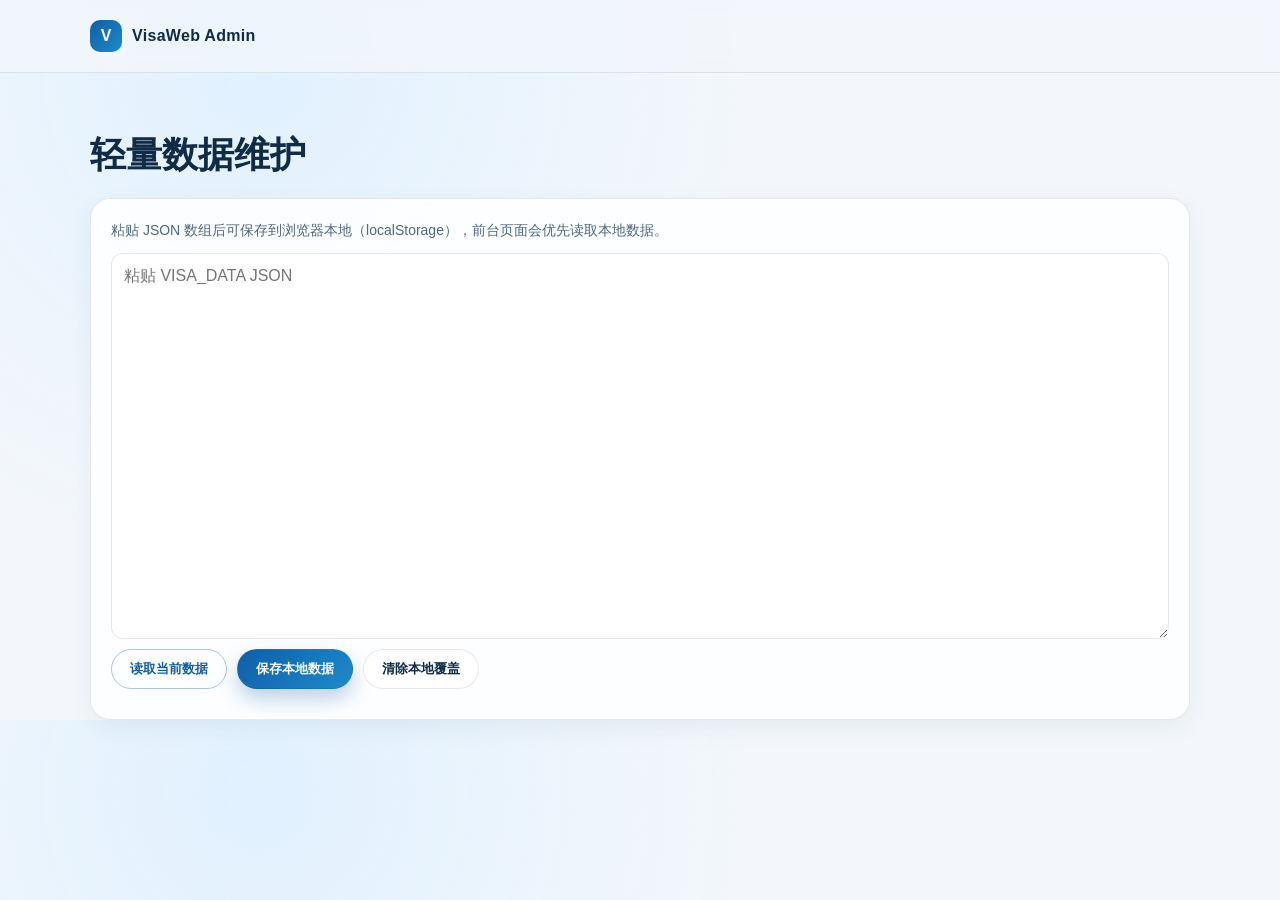
==== admin/index.html @ edb18864 "Refine CN passport visa site: policy detail pages, FAQ update, UX and animation tuning" ====
﻿<!doctype html>
<html lang="zh-CN">
<head>
  <meta charset="UTF-8" />
  <meta name="viewport" content="width=device-width, initial-scale=1.0" />
  <title>数据维护 - VisaWeb</title>
  <link rel="stylesheet" href="../styles.css" />
</head>
<body>
  <header class="topbar"><div class="container topbar-inner"><a class="brand" href="../index.html"><span class="brand-mark">V</span><span class="brand-name">VisaWeb Admin</span></a></div></header>
  <main class="container block reveal show">
    <div class="block-head"><h2>轻量数据维护</h2></div>
    <section class="card form-card">
      <p class="tip-muted">粘贴 JSON 数组后可保存到浏览器本地（localStorage），前台页面会优先读取本地数据。</p>
      <textarea id="adminJson" rows="20" placeholder="粘贴 VISA_DATA JSON"></textarea>
      <div class="compare-actions">
        <button id="adminLoad" class="btn btn-ghost" type="button">读取当前数据</button>
        <button id="adminSave" class="btn btn-solid" type="button">保存本地数据</button>
        <button id="adminClear" class="btn btn-line" type="button">清除本地覆盖</button>
      </div>
      <p id="adminMsg" class="tip-muted"></p>
    </section>
  </main>
  <script>
    const key = 'visa_data_override_v1';
    const text = document.getElementById('adminJson');
    const msg = document.getElementById('adminMsg');
    document.getElementById('adminLoad').onclick = () => {
      const local = localStorage.getItem(key);
      text.value = local || JSON.stringify(window.VISA_DATA || [], null, 2);
      msg.textContent = '已加载当前数据。';
    };
    document.getElementById('adminSave').onclick = () => {
      try {
        const parsed = JSON.parse(text.value);
        if (!Array.isArray(parsed)) throw new Error('必须是数组');
        localStorage.setItem(key, JSON.stringify(parsed));
        msg.textContent = '保存成功，刷新前台页面即可生效。';
      } catch (e) {
        msg.textContent = '保存失败：' + e.message;
      }
    };
    document.getElementById('adminClear').onclick = () => {
      localStorage.removeItem(key);
      msg.textContent = '已清除本地覆盖数据。';
    };
  </script>
  <script src="../data/visa-data.js"></script>
</body>
</html>
---- styles.css ----
﻿:root {
  --bg: #f3f7fb;
  --text: #0f2b46;
  --subtext: #4f6780;
  --card: rgba(255, 255, 255, 0.84);
  --line: rgba(15, 43, 70, 0.1);
  --primary: #0f5ea8;
  --primary-2: #1e8bc9;
  --shadow: 0 18px 38px rgba(15, 43, 70, 0.12);
}

* { box-sizing: border-box; }
html, body { margin: 0; padding: 0; }
body {
  font-family: "Avenir Next", "Segoe UI", "PingFang SC", "Microsoft YaHei", sans-serif;
  background: radial-gradient(circle at 20% 10%, #e1f1ff 0%, transparent 40%), var(--bg);
  color: var(--text);
  overflow-x: hidden;
}
*:not(.btn):not(button):not(.quick-links a) {
  animation: none !important;
  transition: none !important;
}

.container {
  width: min(1100px, calc(100% - 40px));
  margin: 0 auto;
}

.bg-orb {
  position: fixed;
  z-index: -1;
  border-radius: 50%;
  filter: blur(50px);
  opacity: 0.35;
  pointer-events: none;
  will-change: transform;
}
.orb-a {
  width: 360px; height: 360px;
  background: #58a9df;
  top: -120px; left: -100px;
  animation: none;
}
.orb-b {
  width: 300px; height: 300px;
  background: #81d7be;
  right: -100px; bottom: -120px;
  animation: none;
}

.topbar {
  position: sticky;
  top: 0;
  backdrop-filter: blur(10px);
  background: rgba(243, 247, 251, 0.78);
  border-bottom: 1px solid var(--line);
  z-index: 20;
}
.topbar-inner {
  height: 72px;
  display: flex;
  align-items: center;
  justify-content: space-between;
  gap: 14px;
}
.brand {
  display: inline-flex;
  align-items: center;
  gap: 10px;
  text-decoration: none;
  color: var(--text);
  font-weight: 700;
}
.brand-mark {
  width: 32px; height: 32px;
  border-radius: 10px;
  display: grid;
  place-items: center;
  color: #fff;
  background: linear-gradient(135deg, var(--primary), var(--primary-2));
}
.brand-name { letter-spacing: 0.3px; }

.nav {
  display: flex;
  gap: 24px;
}
.nav a {
  text-decoration: none;
  color: var(--subtext);
  font-weight: 600;
  transition: none;
}
.nav a:hover { color: var(--primary); }

.btn {
  border-radius: 999px;
  border: 1px solid transparent;
  padding: 10px 18px;
  font-weight: 650;
  text-decoration: none;
  display: inline-flex;
  align-items: center;
  justify-content: center;
  transition: transform .28s cubic-bezier(.22,.8,.24,1), box-shadow .28s cubic-bezier(.22,.8,.24,1), background .28s cubic-bezier(.22,.8,.24,1);
}
.btn:hover { transform: translateY(-1px) scale(1.01); }
.btn-solid {
  background: linear-gradient(135deg, var(--primary), var(--primary-2));
  color: #fff;
  box-shadow: 0 10px 20px rgba(15, 94, 168, .28);
}
.btn-ghost {
  background: transparent;
  color: var(--primary);
  border-color: rgba(15, 94, 168, 0.35);
}
.btn-line {
  background: rgba(255, 255, 255, 0.9);
  border-color: var(--line);
  color: var(--text);
}

.hero {
  margin-top: 36px;
  background: linear-gradient(145deg, #ffffff, #eaf4fe 48%, #e7f8f1);
  border: 1px solid var(--line);
  border-radius: 30px;
  padding: clamp(28px, 4vw, 54px);
  box-shadow: var(--shadow);
}
.tag {
  margin: 0 0 12px;
  color: var(--primary);
  font-weight: 700;
}
.hero h1 {
  margin: 0;
  font-size: clamp(30px, 5vw, 54px);
  line-height: 1.1;
  letter-spacing: -0.5px;
}
.hero-sub {
  max-width: 660px;
  margin: 16px 0 0;
  color: var(--subtext);
  line-height: 1.75;
}
.hero-actions {
  margin-top: 22px;
  display: flex;
  gap: 12px;
  flex-wrap: wrap;
}
.hero-metrics {
  margin-top: 26px;
  display: grid;
  grid-template-columns: minmax(0, 260px);
  gap: 12px;
}
.hero-metrics article {
  background: var(--card);
  border: 1px solid var(--line);
  border-radius: 18px;
  padding: 16px;
}
.hero-metrics strong {
  font-size: 28px;
  display: block;
}
.hero-metrics span { color: var(--subtext); }

.block { margin-top: 58px; }
.block-head {
  display: flex;
  justify-content: space-between;
  align-items: baseline;
  margin-bottom: 18px;
}
.block h2 {
  font-size: clamp(24px, 3vw, 36px);
  margin: 0;
}
.block-head a {
  color: var(--primary);
  text-decoration: none;
  font-weight: 600;
}

.card-grid {
  display: grid;
  grid-template-columns: repeat(3, minmax(0, 1fr));
  gap: 14px;
}
.card {
  border: 1px solid var(--line);
  border-radius: 20px;
  padding: 20px;
  background: var(--card);
  backdrop-filter: blur(8px);
  box-shadow: 0 8px 24px rgba(15, 43, 70, 0.06);
  transition: none;
  will-change: transform;
}
.card:hover {
  transform: none;
  box-shadow: 0 8px 24px rgba(15, 43, 70, 0.06);
  border-color: var(--line);
}
.card-link {
  display: block;
  text-decoration: none;
  color: inherit;
  position: relative;
  transition: transform .34s cubic-bezier(.22,.8,.24,1), box-shadow .34s cubic-bezier(.22,.8,.24,1) !important;
}
.card-link::after {
  content: "查看详情";
  position: absolute;
  right: 16px;
  bottom: 12px;
  color: var(--primary);
  font-size: 12px;
  font-weight: 700;
}
.card-grid .card-link:hover {
  transform: translateY(-3px) scale(1.008);
  box-shadow: 0 12px 24px rgba(15, 43, 70, 0.12);
}
.card h3 { margin: 0 0 10px; }
.card p {
  margin: 0;
  color: var(--subtext);
  line-height: 1.68;
}
.card span {
  margin-top: 14px;
  color: var(--primary);
  font-weight: 700;
  display: inline-block;
}

.steps {
  margin: 0;
  padding: 0;
  list-style: none;
  display: grid;
  grid-template-columns: repeat(2, minmax(0, 1fr));
  gap: 14px;
}
.steps li {
  border: 1px solid var(--line);
  border-radius: 18px;
  padding: 18px;
  background: var(--card);
}
.steps strong { font-size: 17px; }
.steps p {
  margin: 8px 0 0;
  color: var(--subtext);
  line-height: 1.66;
}

.faq {
  display: grid;
  gap: 10px;
}
.faq details {
  border: 1px solid var(--line);
  border-radius: 14px;
  background: var(--card);
  padding: 14px 16px;
}
.faq summary {
  cursor: pointer;
  font-weight: 700;
}
.faq p {
  margin: 10px 0 0;
  color: var(--subtext);
  line-height: 1.65;
}

.footer {
  margin-top: 56px;
  margin-bottom: 26px;
  color: var(--subtext);
}

.reveal { opacity: 1; transform: none; }
.reveal.show { opacity: 1; transform: none; }

@keyframes driftA {
  from { transform: translate3d(0, 0, 0) scale(1); }
  to { transform: translate3d(20px, 30px, 0) scale(1.08); }
}
@keyframes driftB {
  from { transform: translate3d(0, 0, 0) scale(1); }
  to { transform: translate3d(-20px, -25px, 0) scale(1.12); }
}

@media (max-width: 900px) {
  .nav { display: none; }
  .card-grid { grid-template-columns: 1fr; }
  .steps { grid-template-columns: 1fr; }
  .hero-metrics { grid-template-columns: 1fr; }
}

@media (max-width: 620px) {
  .container { width: min(1100px, calc(100% - 24px)); }
  .topbar-inner { height: 64px; }
  .btn-line { display: none; }
  .hero { border-radius: 22px; }
}

@media (prefers-reduced-motion: reduce) {
  *, *::before, *::after {
    animation: none !important;
    transition: none !important;
    scroll-behavior: auto !important;
  }
  .reveal { opacity: 1; transform: none; }
}

.region-tabs {
  display: flex;
  gap: 10px;
  flex-wrap: wrap;
  margin-bottom: 18px;
}
.region-tabs .btn.active {
  color: #fff;
  background: linear-gradient(135deg, var(--primary), var(--primary-2));
  border-color: transparent;
}
.policy-list {
  grid-template-columns: repeat(2, minmax(0, 1fr));
}
.policy-card p {
  margin: 8px 0 0;
  color: var(--subtext);
}

.apply-grid {
  display: grid;
  grid-template-columns: 1.25fr .75fr;
  gap: 14px;
}
.form-card {
  display: grid;
  gap: 10px;
}
.form-card label {
  display: grid;
  gap: 6px;
  font-weight: 600;
  color: var(--text);
}
.form-card input,
.form-card select,
.form-card textarea {
  border: 1px solid var(--line);
  border-radius: 12px;
  padding: 12px;
  background: #fff;
  color: var(--text);
  font: inherit;
}
.form-card textarea { resize: vertical; }
.tip-card h3 { margin-top: 0; }
.tip-muted { color: var(--subtext); font-size: 14px; }
.tip-card #evalRate,
.tip-card #evalLevel {
  color: var(--text);
  font-weight: 700;
}
.quick-links {
  display: grid;
  grid-template-columns: repeat(6, minmax(0, 1fr));
  gap: 10px;
  background: linear-gradient(135deg, #ffffff, #f3faff);
}
.quick-links a {
  text-decoration: none;
  border: 1px solid var(--line);
  border-radius: 12px;
  padding: 12px 10px;
  text-align: center;
  font-weight: 700;
  color: var(--primary);
  background: #fff;
  transition: transform .28s cubic-bezier(.22,.8,.24,1), box-shadow .28s cubic-bezier(.22,.8,.24,1);
}
.quick-links a:hover {
  transform: translateY(-1px) scale(1.01);
  box-shadow: 0 8px 16px rgba(15, 94, 168, .1);
}

input[type="range"] {
  width: 100%;
  accent-color: var(--primary);
}

.profile-grid {
  display: grid;
  grid-template-columns: repeat(3, minmax(0, 1fr));
  gap: 14px;
}

@media (max-width: 900px) {
  .policy-list,
  .profile-grid,
  .apply-grid {
    grid-template-columns: 1fr;
  }
  .quick-links {
    grid-template-columns: repeat(3, minmax(0, 1fr));
  }
}
.top-actions{display:flex;gap:8px;align-items:center}
.policy-tools{display:grid;grid-template-columns:2fr 1fr auto;gap:10px;align-items:center;margin-bottom:14px}
.policy-tools input,.policy-tools select{border:1px solid var(--line);border-radius:12px;padding:11px;background:#fff;color:var(--text);font:inherit}
.compare-wrap,.download-box,.countdown-box{padding:16px}
.compare-actions{display:flex;flex-wrap:wrap;gap:10px;align-items:center}
.compare-actions select,.compare-actions input{border:1px solid var(--line);border-radius:12px;padding:11px;background:#fff;color:var(--text);font:inherit;min-width:180px}
.compare-table{margin-top:14px;overflow:auto}
.compare-table table{width:100%;border-collapse:collapse;font-size:14px}
.compare-table th,.compare-table td{border-bottom:1px solid var(--line);padding:10px;text-align:left}
.risk-list{margin:12px 0 0;padding-left:18px;color:var(--subtext);line-height:1.7}
#home .block,.card{content-visibility:auto;contain-intrinsic-size:320px}
.reveal.show { animation: none; }
.country-item{transition:none}
.country-item.active{box-shadow:none}
@media (max-width:620px){.quick-links{grid-template-columns:repeat(2,minmax(0,1fr))}}
.policy-detail-layout{
  display:grid;
  grid-template-columns:300px 1fr;
  gap:14px;
  align-items:start;
}
.policy-country-list{
  display:grid;
  gap:8px;
  position:sticky;
  top:88px;
}
.country-item{
  border:1px solid var(--line);
  background:#fff;
  border-radius:12px;
  padding:10px 12px;
  text-align:left;
  cursor:pointer;
}
.country-item strong{display:block}
.country-item span{font-size:12px;color:var(--subtext)}
.country-item.active{
  border-color:rgba(15,94,168,.45);
  box-shadow:0 8px 18px rgba(15,94,168,.12);
}
.policy-detail-pane h3{margin-top:0}
.policy-detail-pane h4{margin:16px 0 8px}
.policy-detail-pane p{margin:8px 0}
@media (max-width:980px){
  .policy-detail-layout{grid-template-columns:1fr}
  .policy-country-list{position:static}
  .policy-tools{grid-template-columns:1fr 1fr auto}
}
@media (max-width:900px){.policy-tools{grid-template-columns:1fr}}
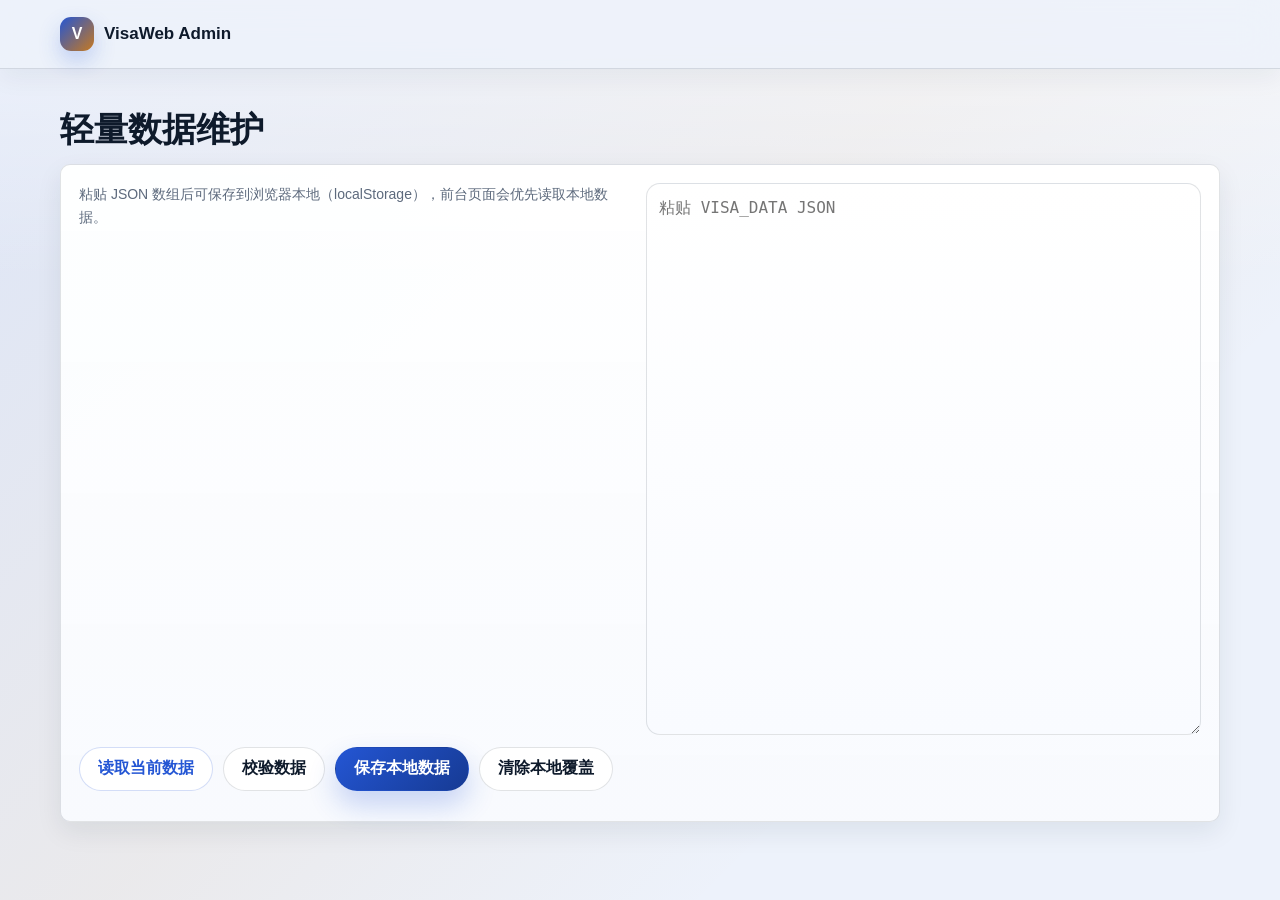
==== commit 6f9b0941: "Deepen visa policy UX and data validation" ====
--- a/admin/index.html
+++ b/admin/index.html
@@ -4,6 +4,7 @@
   <meta charset="UTF-8" />
   <meta name="viewport" content="width=device-width, initial-scale=1.0" />
   <title>数据维护 - VisaWeb</title>
+  <meta name="theme-color" content="#edf2fb" />
   <link rel="stylesheet" href="../styles.css" />
 </head>
 <body>
@@ -15,36 +16,174 @@
       <textarea id="adminJson" rows="20" placeholder="粘贴 VISA_DATA JSON"></textarea>
       <div class="compare-actions">
         <button id="adminLoad" class="btn btn-ghost" type="button">读取当前数据</button>
+        <button id="adminValidate" class="btn btn-line" type="button">校验数据</button>
         <button id="adminSave" class="btn btn-solid" type="button">保存本地数据</button>
         <button id="adminClear" class="btn btn-line" type="button">清除本地覆盖</button>
       </div>
       <p id="adminMsg" class="tip-muted"></p>
+      <ul id="adminValidation" class="admin-validation"></ul>
     </section>
   </main>
+  <script src="../data/visa-data.js"></script>
   <script>
     const key = 'visa_data_override_v1';
     const text = document.getElementById('adminJson');
     const msg = document.getElementById('adminMsg');
+    const validationList = document.getElementById('adminValidation');
+    const requiredTextFields = [
+      'country',
+      'flagCode',
+      'region',
+      'entryRuleCN',
+      'visaType',
+      'stay',
+      'processing',
+      'fee',
+      'updatedAt',
+      'verifiedAt',
+      'sourceUpdatedAt',
+      'sourceNote',
+      'validity',
+      'interview',
+      'leadTime',
+      'officialStep'
+    ];
+    const requiredArrayFields = ['coreDocs', 'riskTips', 'communityIssues', 'officialRefs'];
+    const validRegions = ['亚洲', '欧洲', '美洲', '大洋洲'];
+
+    const escapeHtml = (value) => String(value ?? '')
+      .replaceAll('&', '&amp;')
+      .replaceAll('<', '&lt;')
+      .replaceAll('>', '&gt;')
+      .replaceAll('"', '&quot;')
+      .replaceAll("'", '&#39;');
+
+    const showValidation = (issues) => {
+      validationList.innerHTML = issues.map((issue) => `<li class="${escapeHtml(issue.type)}">${escapeHtml(issue.text)}</li>`).join('');
+    };
+
+    const validateUrl = (url) => {
+      try {
+        const parsed = new URL(url);
+        return parsed.protocol === 'http:' || parsed.protocol === 'https:';
+      } catch (e) {
+        return false;
+      }
+    };
+
+    const validateVisaData = (records) => {
+      const issues = [];
+      const seen = new Set();
+      if (!Array.isArray(records)) {
+        return [{ type: 'error', text: '根节点必须是数组。' }];
+      }
+
+      records.forEach((item, index) => {
+        const label = item && item.country ? item.country : `第 ${index + 1} 条`;
+        if (!item || typeof item !== 'object' || Array.isArray(item)) {
+          issues.push({ type: 'error', text: `${label}：必须是对象。` });
+          return;
+        }
+
+        if (seen.has(item.country)) {
+          issues.push({ type: 'error', text: `${label}：国家名重复。` });
+        }
+        if (item.country) seen.add(item.country);
+
+        requiredTextFields.forEach((field) => {
+          if (typeof item[field] !== 'string' || !item[field].trim()) {
+            issues.push({ type: 'error', text: `${label}：缺少文本字段 ${field}。` });
+          }
+        });
+
+        if (typeof item.visaRequiredCN !== 'boolean') {
+          issues.push({ type: 'error', text: `${label}：visaRequiredCN 必须是 true 或 false。` });
+        }
+        if (typeof item.expedited !== 'boolean') {
+          issues.push({ type: 'error', text: `${label}：expedited 必须是 true 或 false。` });
+        }
+        if (item.region && !validRegions.includes(item.region)) {
+          issues.push({ type: 'warning', text: `${label}：region 不在当前筛选地区内。` });
+        }
+
+        requiredArrayFields.forEach((field) => {
+          if (!Array.isArray(item[field]) || !item[field].length) {
+            issues.push({ type: 'error', text: `${label}：${field} 必须是非空数组。` });
+            return;
+          }
+          item[field].forEach((value, valueIndex) => {
+            if (typeof value !== 'string' || !value.trim()) {
+              issues.push({ type: 'error', text: `${label}：${field}[${valueIndex}] 必须是非空文本。` });
+            }
+          });
+        });
+
+        if (item.officialRefs?.some((url) => !validateUrl(url))) {
+          issues.push({ type: 'error', text: `${label}：officialRefs 存在无效链接。` });
+        }
+        if (!Array.isArray(item.extraDocs)) {
+          issues.push({ type: 'warning', text: `${label}：extraDocs 建议保持为数组，免签国家也可为空数组。` });
+        }
+      });
+
+      if (!records.length) {
+        issues.push({ type: 'error', text: '至少需要保留一个国家记录。' });
+      }
+      if (!issues.length) {
+        issues.push({ type: 'ok', text: `校验通过，共 ${records.length} 条国家记录。` });
+      }
+      return issues;
+    };
+
+    const parseEditorData = () => {
+      const parsed = JSON.parse(text.value);
+      const issues = validateVisaData(parsed);
+      showValidation(issues);
+      const errors = issues.filter((issue) => issue.type === 'error');
+      if (errors.length) throw new Error(`发现 ${errors.length} 个数据错误，请先修正。`);
+      return { parsed, issues };
+    };
+
     document.getElementById('adminLoad').onclick = () => {
-      const local = localStorage.getItem(key);
-      text.value = local || JSON.stringify(window.VISA_DATA || [], null, 2);
-      msg.textContent = '已加载当前数据。';
+      try {
+        const local = localStorage.getItem(key);
+        text.value = local || JSON.stringify(window.VISA_DATA || [], null, 2);
+        msg.textContent = '已加载当前数据。';
+        showValidation(validateVisaData(JSON.parse(text.value)));
+      } catch (e) {
+        msg.textContent = '读取失败：' + e.message;
+      }
+    };
+    document.getElementById('adminValidate').onclick = () => {
+      try {
+        const { issues } = parseEditorData();
+        const warningCount = issues.filter((issue) => issue.type === 'warning').length;
+        msg.textContent = warningCount ? `校验完成，有 ${warningCount} 个提醒。` : '校验通过，可以保存。';
+      } catch (e) {
+        msg.textContent = '校验失败：' + e.message;
+      }
     };
     document.getElementById('adminSave').onclick = () => {
       try {
-        const parsed = JSON.parse(text.value);
-        if (!Array.isArray(parsed)) throw new Error('必须是数组');
+        const { parsed, issues } = parseEditorData();
         localStorage.setItem(key, JSON.stringify(parsed));
-        msg.textContent = '保存成功，刷新前台页面即可生效。';
+        const warningCount = issues.filter((issue) => issue.type === 'warning').length;
+        msg.textContent = warningCount
+          ? `保存成功，但还有 ${warningCount} 个提醒；刷新前台页面即可生效。`
+          : '保存成功，刷新前台页面即可生效。';
       } catch (e) {
         msg.textContent = '保存失败：' + e.message;
       }
     };
     document.getElementById('adminClear').onclick = () => {
-      localStorage.removeItem(key);
-      msg.textContent = '已清除本地覆盖数据。';
+      try {
+        localStorage.removeItem(key);
+        msg.textContent = '已清除本地覆盖数据。';
+        showValidation([]);
+      } catch (e) {
+        msg.textContent = '清除失败：' + e.message;
+      }
     };
   </script>
-  <script src="../data/visa-data.js"></script>
 </body>
 </html>
--- a/styles.css
+++ b/styles.css
@@ -1,470 +1,1397 @@
 ﻿:root {
-  --bg: #f3f7fb;
-  --text: #0f2b46;
-  --subtext: #4f6780;
-  --card: rgba(255, 255, 255, 0.84);
-  --line: rgba(15, 43, 70, 0.1);
-  --primary: #0f5ea8;
-  --primary-2: #1e8bc9;
-  --shadow: 0 18px 38px rgba(15, 43, 70, 0.12);
-}
-
-* { box-sizing: border-box; }
-html, body { margin: 0; padding: 0; }
+  --bg: #edf2fb;
+  --surface: #ffffff;
+  --surface-soft: #f6f9fe;
+  --text: #0e1a2b;
+  --muted: #5d6a7d;
+  --line: rgba(14, 26, 43, 0.12);
+  --primary: #2456d4;
+  --primary-dark: #163a93;
+  --accent: #c67920;
+  --warning: #d0661f;
+  --free: #1a7a55;
+  --shadow-sm: 0 10px 26px rgba(16, 32, 51, 0.08);
+  --shadow-md: 0 22px 52px rgba(16, 32, 51, 0.14);
+  --radius: 14px;
+  --radius-lg: 22px;
+  --tap-size: 44px;
+}
+
+* {
+  box-sizing: border-box;
+}
+
+html {
+  scroll-behavior: smooth;
+  -webkit-text-size-adjust: 100%;
+  scroll-padding-top: calc(76px + env(safe-area-inset-top, 0px));
+}
+
 body {
-  font-family: "Avenir Next", "Segoe UI", "PingFang SC", "Microsoft YaHei", sans-serif;
-  background: radial-gradient(circle at 20% 10%, #e1f1ff 0%, transparent 40%), var(--bg);
+  margin: 0;
+  min-height: 100vh;
+  min-height: 100dvh;
+  font-family: "PingFang SC", "Microsoft YaHei UI", "Segoe UI", Arial, sans-serif;
   color: var(--text);
+  background:
+    linear-gradient(180deg, rgba(255, 255, 255, 0.52) 0, rgba(255, 255, 255, 0) 280px),
+    linear-gradient(135deg, rgba(36, 86, 212, 0.08) 0, rgba(198, 121, 32, 0.07) 46%, rgba(237, 242, 251, 0) 74%),
+    var(--bg);
   overflow-x: hidden;
-}
-*:not(.btn):not(button):not(.quick-links a) {
-  animation: none !important;
-  transition: none !important;
+  letter-spacing: 0;
+}
+
+body::before {
+  content: none;
+}
+
+button,
+input,
+select,
+textarea {
+  font: inherit;
+}
+
+a {
+  color: inherit;
 }
 
 .container {
-  width: min(1100px, calc(100% - 40px));
+  width: min(1160px, calc(100% - 48px));
   margin: 0 auto;
-}
-
-.bg-orb {
-  position: fixed;
-  z-index: -1;
-  border-radius: 50%;
-  filter: blur(50px);
-  opacity: 0.35;
-  pointer-events: none;
-  will-change: transform;
-}
-.orb-a {
-  width: 360px; height: 360px;
-  background: #58a9df;
-  top: -120px; left: -100px;
-  animation: none;
-}
-.orb-b {
-  width: 300px; height: 300px;
-  background: #81d7be;
-  right: -100px; bottom: -120px;
-  animation: none;
 }
 
 .topbar {
   position: sticky;
-  top: 0;
-  backdrop-filter: blur(10px);
-  background: rgba(243, 247, 251, 0.78);
+  top: env(safe-area-inset-top, 0px);
+  z-index: 20;
+  background: rgba(237, 242, 251, 0.82);
   border-bottom: 1px solid var(--line);
-  z-index: 20;
-}
+  backdrop-filter: blur(18px);
+  box-shadow: 0 10px 24px rgba(16, 32, 51, 0.05);
+}
+
 .topbar-inner {
-  height: 72px;
+  height: 68px;
   display: flex;
   align-items: center;
   justify-content: space-between;
-  gap: 14px;
-}
+  gap: 18px;
+}
+
 .brand {
+  min-height: var(--tap-size);
   display: inline-flex;
   align-items: center;
   gap: 10px;
+  color: var(--text);
   text-decoration: none;
-  color: var(--text);
-  font-weight: 700;
-}
+  font-weight: 750;
+}
+
 .brand-mark {
-  width: 32px; height: 32px;
-  border-radius: 10px;
+  width: 34px;
+  height: 34px;
+  border-radius: 11px;
   display: grid;
   place-items: center;
   color: #fff;
-  background: linear-gradient(135deg, var(--primary), var(--primary-2));
-}
-.brand-name { letter-spacing: 0.3px; }
+  background: linear-gradient(135deg, var(--primary), var(--accent));
+  box-shadow: 0 10px 22px rgba(36, 86, 212, 0.24);
+}
+
+.brand-name {
+  font-size: 17px;
+}
 
 .nav {
   display: flex;
-  gap: 24px;
-}
+  align-items: center;
+  gap: 18px;
+}
+
 .nav a {
+  min-height: var(--tap-size);
+  display: inline-flex;
+  align-items: center;
+  color: var(--muted);
   text-decoration: none;
-  color: var(--subtext);
-  font-weight: 600;
-  transition: none;
-}
-.nav a:hover { color: var(--primary); }
+  font-weight: 650;
+}
+
+.nav a:hover {
+  color: var(--primary);
+}
+
+.top-actions {
+  display: flex;
+  align-items: center;
+  gap: 10px;
+}
 
 .btn {
+  min-height: var(--tap-size);
+  border: 1px solid transparent;
   border-radius: 999px;
-  border: 1px solid transparent;
   padding: 10px 18px;
-  font-weight: 650;
-  text-decoration: none;
   display: inline-flex;
   align-items: center;
   justify-content: center;
-  transition: transform .28s cubic-bezier(.22,.8,.24,1), box-shadow .28s cubic-bezier(.22,.8,.24,1), background .28s cubic-bezier(.22,.8,.24,1);
-}
-.btn:hover { transform: translateY(-1px) scale(1.01); }
+  color: var(--text);
+  text-decoration: none;
+  font-weight: 720;
+  cursor: pointer;
+  transition: transform 0.2s ease, box-shadow 0.2s ease, background-color 0.2s ease, border-color 0.2s ease, color 0.2s ease;
+}
+
+.btn:hover {
+  transform: translateY(-1px);
+}
+
+.btn:active {
+  transform: translateY(0) scale(0.98);
+}
+
 .btn-solid {
-  background: linear-gradient(135deg, var(--primary), var(--primary-2));
   color: #fff;
-  box-shadow: 0 10px 20px rgba(15, 94, 168, .28);
-}
+  background: linear-gradient(135deg, var(--primary), var(--primary-dark));
+  box-shadow: 0 14px 28px rgba(36, 86, 212, 0.24);
+}
+
 .btn-ghost {
-  background: transparent;
   color: var(--primary);
-  border-color: rgba(15, 94, 168, 0.35);
-}
+  background: #fff;
+  border-color: rgba(36, 86, 212, 0.2);
+}
+
 .btn-line {
-  background: rgba(255, 255, 255, 0.9);
+  color: var(--text);
+  background: rgba(255, 255, 255, 0.92);
   border-color: var(--line);
-  color: var(--text);
 }
 
 .hero {
-  margin-top: 36px;
-  background: linear-gradient(145deg, #ffffff, #eaf4fe 48%, #e7f8f1);
-  border: 1px solid var(--line);
-  border-radius: 30px;
-  padding: clamp(28px, 4vw, 54px);
-  box-shadow: var(--shadow);
-}
+  position: relative;
+  padding: clamp(34px, 5vw, 68px) 0 12px;
+}
+
 .tag {
-  margin: 0 0 12px;
+  margin: 0 0 10px;
+  width: fit-content;
+  padding: 5px 10px;
+  border: 1px solid rgba(36, 86, 212, 0.16);
+  border-radius: 999px;
   color: var(--primary);
-  font-weight: 700;
-}
+  background: rgba(255, 255, 255, 0.78);
+  font-size: 14px;
+  font-weight: 760;
+}
+
 .hero h1 {
+  max-width: 760px;
   margin: 0;
-  font-size: clamp(30px, 5vw, 54px);
-  line-height: 1.1;
-  letter-spacing: -0.5px;
-}
+  font-size: clamp(34px, 5vw, 58px);
+  line-height: 1.08;
+}
+
 .hero-sub {
   max-width: 660px;
   margin: 16px 0 0;
-  color: var(--subtext);
+  color: var(--muted);
+  font-size: 16px;
   line-height: 1.75;
 }
+
 .hero-actions {
+  margin-top: 24px;
+  display: flex;
+  flex-wrap: wrap;
+  gap: 12px;
+}
+
+.hero-note {
+  max-width: 620px;
+  margin: 14px 0 0;
+  color: var(--muted);
+  font-size: 14px;
+  line-height: 1.65;
+}
+
+.hero-facts {
+  max-width: 860px;
   margin-top: 22px;
-  display: flex;
+  display: grid;
+  grid-template-columns: repeat(4, minmax(0, 1fr));
   gap: 12px;
-  flex-wrap: wrap;
-}
-.hero-metrics {
-  margin-top: 26px;
-  display: grid;
-  grid-template-columns: minmax(0, 260px);
-  gap: 12px;
-}
-.hero-metrics article {
-  background: var(--card);
+}
+
+.hero-facts div {
+  padding: 16px;
   border: 1px solid var(--line);
-  border-radius: 18px;
-  padding: 16px;
-}
-.hero-metrics strong {
-  font-size: 28px;
+  border-radius: 10px;
+  background: rgba(255, 255, 255, 0.9);
+  box-shadow: var(--shadow-sm);
+}
+
+.hero-facts strong {
   display: block;
-}
-.hero-metrics span { color: var(--subtext); }
-
-.block { margin-top: 58px; }
+  font-size: 24px;
+  line-height: 1.1;
+}
+
+.hero-facts span {
+  display: block;
+  margin-top: 6px;
+  color: var(--muted);
+  font-size: 14px;
+}
+
+.block {
+  margin-top: 40px;
+  scroll-margin-top: 88px;
+}
+
 .block-head {
   display: flex;
+  align-items: end;
   justify-content: space-between;
-  align-items: baseline;
-  margin-bottom: 18px;
-}
-.block h2 {
-  font-size: clamp(24px, 3vw, 36px);
+  gap: 16px;
+  margin-bottom: 14px;
+}
+
+.block h2,
+.policy-page-head h2 {
   margin: 0;
-}
+  font-size: clamp(24px, 3vw, 34px);
+  line-height: 1.2;
+}
+
 .block-head a {
+  min-height: var(--tap-size);
+  display: inline-flex;
+  align-items: center;
   color: var(--primary);
   text-decoration: none;
-  font-weight: 600;
-}
-
-.card-grid {
-  display: grid;
-  grid-template-columns: repeat(3, minmax(0, 1fr));
-  gap: 14px;
-}
+  font-weight: 720;
+  white-space: nowrap;
+}
+
 .card {
   border: 1px solid var(--line);
-  border-radius: 20px;
-  padding: 20px;
-  background: var(--card);
-  backdrop-filter: blur(8px);
-  box-shadow: 0 8px 24px rgba(15, 43, 70, 0.06);
-  transition: none;
-  will-change: transform;
-}
+  border-radius: 10px;
+  padding: 18px;
+  background: linear-gradient(180deg, rgba(255, 255, 255, 0.96), rgba(248, 250, 254, 0.98));
+  box-shadow: var(--shadow-sm);
+  transition: transform 0.2s ease, box-shadow 0.2s ease, border-color 0.2s ease;
+}
+
 .card:hover {
-  transform: none;
-  box-shadow: 0 8px 24px rgba(15, 43, 70, 0.06);
-  border-color: var(--line);
-}
+  transform: translateY(-3px);
+  border-color: rgba(36, 86, 212, 0.22);
+  box-shadow: var(--shadow-md);
+}
+
+.quick-links {
+  display: grid;
+  grid-template-columns: repeat(3, minmax(0, 1fr));
+  gap: 12px;
+  padding: 0;
+}
+
+.quick-links a {
+  min-height: 94px;
+  border: 1px solid var(--line);
+  border-radius: 10px;
+  padding: 14px;
+  display: grid;
+  grid-template-columns: auto minmax(0, 1fr);
+  align-items: start;
+  gap: 5px 10px;
+  color: var(--primary-dark);
+  background: rgba(255, 255, 255, 0.74);
+  text-decoration: none;
+  font-weight: 720;
+  letter-spacing: 0;
+  transition: transform 0.18s ease, background-color 0.18s ease, box-shadow 0.18s ease, border-color 0.18s ease;
+}
+
+.quick-links a span {
+  grid-row: span 2;
+  width: 32px;
+  height: 32px;
+  border-radius: 8px;
+  display: grid;
+  place-items: center;
+  color: #fff;
+  background: var(--primary);
+  font-size: 12px;
+  font-weight: 780;
+}
+
+.quick-links a strong,
+.quick-links a small {
+  display: block;
+}
+
+.quick-links a small {
+  color: var(--muted);
+  font-size: 13px;
+  font-weight: 520;
+  line-height: 1.55;
+}
+
+.quick-links a:hover {
+  transform: translateY(-1px);
+  border-color: rgba(36, 86, 212, 0.24);
+  background: rgba(242, 246, 255, 0.96);
+  box-shadow: 0 10px 20px rgba(36, 86, 212, 0.1);
+}
+
+.card-grid {
+  display: grid;
+  grid-template-columns: repeat(3, minmax(0, 1fr));
+  gap: 16px;
+}
+
 .card-link {
+  color: inherit;
+  text-decoration: none;
+}
+
+.country-card {
+  display: grid;
+  min-height: 220px;
+  gap: 10px;
+  overflow: hidden;
+  animation: card-rise 0.38s ease both;
+  animation-delay: calc(var(--card-index, 0) * 45ms);
+}
+
+.country-card::before {
+  content: "";
+  height: 5px;
+  margin: -18px -18px 6px;
+  background: linear-gradient(90deg, var(--primary), var(--accent));
+}
+
+.country-card-top,
+.detail-title-row {
+  display: flex;
+  align-items: start;
+  justify-content: space-between;
+  gap: 12px;
+}
+
+.detail-chips {
+  display: flex;
+  flex-wrap: wrap;
+  gap: 8px;
+  margin: 14px 0 12px;
+}
+
+.detail-chip {
+  display: inline-flex;
+  align-items: center;
+  min-height: 30px;
+  padding: 5px 10px;
+  border: 1px solid rgba(36, 86, 212, 0.16);
+  border-radius: 999px;
+  background: rgba(241, 245, 255, 0.9);
+  color: var(--primary-dark);
+  font-size: 12px;
+  font-weight: 720;
+}
+
+.country-card h3,
+.card h3,
+.policy-detail-pane h3 {
+  margin: 0;
+  font-size: 20px;
+  line-height: 1.35;
+}
+
+.country-card p,
+.card p,
+.policy-detail-pane p {
+  margin: 0;
+  color: var(--muted);
+  font-size: 14px;
+  line-height: 1.68;
+}
+
+.country-card strong,
+.policy-detail-pane strong {
+  color: var(--text);
+}
+
+.card-more {
+  margin-top: auto;
+  color: var(--primary);
+  font-size: 13px;
+  font-weight: 760;
+}
+
+.country-card-meta {
+  display: flex;
+  flex-wrap: wrap;
+  gap: 8px;
+}
+
+.country-card-meta span {
+  min-height: 28px;
+  padding: 5px 9px;
+  border: 1px solid rgba(14, 26, 43, 0.1);
+  border-radius: 8px;
+  color: var(--muted);
+  background: rgba(255, 255, 255, 0.82);
+  font-size: 12px;
+  font-weight: 680;
+}
+
+.status-pill {
+  flex: 0 0 auto;
+  padding: 5px 10px;
+  border-radius: 999px;
+  font-size: 12px;
+  font-weight: 760;
+  white-space: nowrap;
+}
+
+.status-pill.need {
+  color: #8a4f12;
+  background: rgba(208, 102, 31, 0.12);
+  border: 1px solid rgba(208, 102, 31, 0.18);
+}
+
+.status-pill.free {
+  color: var(--free);
+  background: rgba(26, 122, 85, 0.12);
+  border: 1px solid rgba(26, 122, 85, 0.18);
+}
+
+.apply-grid {
+  display: grid;
+  grid-template-columns: minmax(0, 1.25fr) minmax(280px, 0.75fr);
+  gap: 16px;
+  align-items: start;
+}
+
+.form-card {
+  display: grid;
+  grid-template-columns: repeat(2, minmax(0, 1fr));
+  gap: 12px;
+}
+
+.form-card label {
+  display: grid;
+  gap: 7px;
+  color: var(--text);
+  font-weight: 680;
+}
+
+.form-card .check-label,
+.form-card button {
+  grid-column: 1 / -1;
+}
+
+.form-card input,
+.form-card select,
+.policy-tools input,
+.policy-tools select,
+.tool-actions input,
+.tool-actions select,
+textarea {
+  min-height: var(--tap-size);
+  width: 100%;
+  border: 1px solid var(--line);
+  border-radius: 14px;
+  padding: 11px 12px;
+  color: var(--text);
+  background: linear-gradient(180deg, #fff, #f9fbff);
+  box-shadow: inset 0 1px 0 rgba(255, 255, 255, 0.65);
+}
+
+.form-card input[type="checkbox"] {
+  width: auto;
+  min-height: auto;
+  margin-right: 8px;
+}
+
+.check-label {
+  display: flex;
+  align-items: center;
+  min-height: 36px;
+}
+
+.range-value {
+  color: var(--primary);
+  font-weight: 760;
+}
+
+input[type="range"] {
+  accent-color: var(--primary);
+  padding-left: 0;
+  padding-right: 0;
+}
+
+.tip-card {
+  position: sticky;
+  top: 86px;
+}
+
+.tip-card h3 {
+  margin: 0 0 12px;
+  font-size: 20px;
+}
+
+.tip-muted {
+  color: var(--muted);
+  font-size: 14px;
+  line-height: 1.7;
+}
+
+.tip-card #evalRate,
+.tip-card #evalLevel {
+  color: var(--text);
+  font-weight: 760;
+}
+
+.tip-card #evalRate {
+  padding: 12px 14px;
+  border: 1px solid rgba(36, 86, 212, 0.16);
+  border-radius: 16px;
+  color: var(--primary-dark);
+  background: #f1f5ff;
+}
+
+.risk-list {
+  margin: 12px 0 0;
+  padding-left: 20px;
+  color: var(--muted);
+  line-height: 1.75;
+}
+
+.risk-list li {
+  margin: 4px 0;
+}
+
+#evalBreakdown {
+  display: grid;
+  gap: 8px;
+  padding-left: 0;
+  list-style: none;
+}
+
+#evalBreakdown li {
+  margin: 0;
+  padding: 11px 12px;
+  border: 1px solid var(--line);
+  border-radius: 14px;
+  background: #fff;
+  color: var(--muted);
+  line-height: 1.68;
+}
+
+#evalBreakdown strong {
+  color: var(--text);
+}
+
+.countdown-box {
+  padding: 16px;
+}
+
+.tool-actions {
+  display: grid;
+  grid-template-columns: repeat(3, minmax(0, 1fr));
+  gap: 10px;
+  align-items: center;
+}
+
+.countdown-actions {
+  grid-template-columns: repeat(4, minmax(0, 1fr)) auto;
+}
+
+.count-result {
+  margin-top: 14px;
+}
+
+.count-summary {
+  padding: 14px 16px;
+  border-radius: 16px;
+  border: 1px solid var(--line);
+  background: #f7fbff;
+  display: grid;
+  gap: 6px;
+}
+
+.count-summary strong {
+  color: var(--text);
+  font-size: 16px;
+}
+
+.count-summary span {
+  color: var(--muted);
+  line-height: 1.7;
+}
+
+.count-summary.low {
+  border-color: rgba(26, 122, 85, 0.2);
+  background: rgba(26, 122, 85, 0.06);
+}
+
+.count-summary.medium {
+  border-color: rgba(198, 121, 32, 0.22);
+  background: rgba(198, 121, 32, 0.08);
+}
+
+.count-summary.high {
+  border-color: rgba(208, 102, 31, 0.22);
+  background: rgba(208, 102, 31, 0.08);
+}
+
+.timeline {
+  position: relative;
+  margin-top: 12px;
+  display: grid;
+  gap: 10px;
+}
+
+.timeline-step {
+  display: grid;
+  grid-template-columns: 112px minmax(0, 1fr);
+  gap: 12px;
+  padding: 13px 14px;
+  border: 1px solid var(--line);
+  border-radius: 16px;
+  background: #fff;
+  transition: transform 0.18s ease, border-color 0.18s ease, box-shadow 0.18s ease;
+}
+
+.timeline-step:hover {
+  transform: translateY(-1px);
+  border-color: rgba(36, 86, 212, 0.2);
+  box-shadow: var(--shadow-sm);
+}
+
+.timeline-step time {
+  color: var(--primary);
+  font-weight: 780;
+  white-space: nowrap;
+}
+
+.timeline-step strong,
+.timeline-step span {
   display: block;
+}
+
+.timeline-step span {
+  margin-top: 4px;
+  color: var(--muted);
+  line-height: 1.65;
+}
+
+.timeline-step.strong {
+  border-color: rgba(36, 86, 212, 0.24);
+  background: #f3f7ff;
+}
+
+.timeline-step.danger {
+  border-color: rgba(208, 102, 31, 0.26);
+  background: rgba(208, 102, 31, 0.07);
+}
+
+.timeline-step.soft {
+  background: #fbfdff;
+}
+
+.faq {
+  display: grid;
+  gap: 10px;
+}
+
+.faq details {
+  border: 1px solid var(--line);
+  border-radius: 16px;
+  background: #fff;
+  padding: 14px 16px;
+  box-shadow: var(--shadow-sm);
+  transition: transform 0.18s ease, border-color 0.18s ease, box-shadow 0.18s ease;
+}
+
+.faq details[open] {
+  border-color: rgba(36, 86, 212, 0.22);
+  box-shadow: var(--shadow-md);
+  transform: translateY(-1px);
+}
+
+.faq summary {
+  min-height: 32px;
+  cursor: pointer;
+  font-weight: 760;
+  line-height: 1.45;
+}
+
+.faq summary::-webkit-details-marker {
+  display: none;
+}
+
+.faq p {
+  margin: 10px 0 0;
+  color: var(--muted);
+  line-height: 1.75;
+}
+
+.policy-main {
+  margin-top: 30px;
+}
+
+.policy-page-head {
+  align-items: center;
+}
+
+.policy-tools {
+  display: grid;
+  grid-template-columns: minmax(220px, 2fr) minmax(150px, 1fr) minmax(130px, 0.8fr) auto;
+  gap: 10px;
+  align-items: center;
+  margin-bottom: 16px;
+  scroll-margin-top: 86px;
+}
+
+.policy-meta {
+  margin: -4px 0 14px;
+  color: var(--muted);
+  font-size: 14px;
+  line-height: 1.6;
+}
+
+.policy-detail-layout {
+  display: grid;
+  grid-template-columns: 300px minmax(0, 1fr);
+  gap: 16px;
+  align-items: start;
+}
+
+.policy-country-list {
+  position: sticky;
+  top: 86px;
+  max-height: calc(100vh - 108px);
+  overflow: auto;
+  display: grid;
+  gap: 8px;
+  padding: 12px;
+}
+
+.country-item {
+  width: 100%;
+  min-height: 62px;
+  border: 1px solid var(--line);
+  border-radius: 16px;
+  padding: 10px 12px;
+  color: var(--text);
+  background: #fff;
+  text-align: left;
+  cursor: pointer;
+  text-wrap: balance;
+  transition: transform 0.18s ease, box-shadow 0.18s ease, border-color 0.18s ease, background-color 0.18s ease;
+}
+
+.country-item:hover {
+  transform: translateY(-1px);
+  box-shadow: 0 10px 20px rgba(36, 86, 212, 0.09);
+}
+
+.country-item.active {
+  border-color: rgba(36, 86, 212, 0.4);
+  background: #eef4ff;
+  box-shadow: inset 4px 0 0 var(--primary), 0 10px 20px rgba(36, 86, 212, 0.1);
+}
+
+.country-item strong {
+  display: block;
+  font-size: 15px;
+}
+
+.country-item span {
+  display: block;
+  margin-top: 4px;
+  color: var(--muted);
+  font-size: 12px;
+  line-height: 1.45;
+}
+
+.flag-icon {
+  width: 20px;
+  height: 14px;
+  object-fit: cover;
+  vertical-align: -2px;
+  border-radius: 3px;
+  box-shadow: 0 0 0 1px rgba(16, 38, 60, 0.1);
+  margin-right: 8px;
+}
+
+.policy-detail-pane {
+  padding: clamp(18px, 3vw, 26px);
+}
+
+.policy-detail-pane h4 {
+  margin: 22px 0 8px;
+  font-size: 17px;
+}
+
+.detail-cta-row {
+  display: flex;
+  flex-wrap: wrap;
+  gap: 10px;
+  margin: 14px 0 16px;
+}
+
+.detail-summary {
+  display: grid;
+  grid-template-columns: repeat(2, minmax(0, 1fr));
+  gap: 10px;
+  margin: 14px 0 18px;
+}
+
+.detail-summary p {
+  min-height: 70px;
+  padding: 12px;
+  border: 1px solid var(--line);
+  border-radius: 16px;
+  background: #f7faff;
+  transition: border-color 0.2s ease, background-color 0.2s ease;
+}
+
+.detail-summary p:hover {
+  border-color: rgba(36, 86, 212, 0.22);
+  background: #eff5ff;
+}
+
+.detail-summary strong,
+.detail-summary span {
+  display: block;
+}
+
+.detail-summary span {
+  margin-top: 6px;
+}
+
+.source-panel {
+  display: grid;
+  gap: 7px;
+  margin: 10px 0 18px;
+  padding: 13px 14px;
+  border: 1px solid rgba(198, 121, 32, 0.18);
+  border-radius: 10px;
+  background: rgba(255, 250, 242, 0.86);
+}
+
+.source-panel strong,
+.source-panel span,
+.source-panel p {
+  display: block;
+}
+
+.source-panel strong {
+  color: #8a4f12;
+  font-size: 14px;
+}
+
+.source-panel span,
+.source-panel p {
+  margin: 0;
+  color: var(--muted);
+  font-size: 13px;
+  line-height: 1.65;
+}
+
+.detail-focus-grid {
+  display: grid;
+  grid-template-columns: repeat(3, minmax(0, 1fr));
+  gap: 10px;
+  margin: 10px 0 18px;
+}
+
+.detail-focus-grid div {
+  min-height: 118px;
+  border: 1px solid rgba(36, 86, 212, 0.14);
+  border-radius: 10px;
+  padding: 12px;
+  background: rgba(241, 245, 255, 0.82);
+}
+
+.detail-focus-grid strong,
+.detail-focus-grid span {
+  display: block;
+}
+
+.detail-focus-grid strong {
+  color: var(--primary-dark);
+  font-size: 13px;
+}
+
+.detail-focus-grid span {
+  margin-top: 7px;
+  color: var(--muted);
+  font-size: 13px;
+  line-height: 1.65;
+}
+
+.official-links {
+  list-style: none;
+  margin: 12px 0 0;
+  padding: 0;
+  display: grid;
+  gap: 10px;
+}
+
+.official-links li {
+  margin: 0;
+}
+
+.official-links a {
+  display: grid;
+  gap: 4px;
+  padding: 12px 14px;
+  border: 1px solid var(--line);
+  border-radius: 16px;
+  background: #fff;
+  color: var(--primary);
   text-decoration: none;
-  color: inherit;
-  position: relative;
-  transition: transform .34s cubic-bezier(.22,.8,.24,1), box-shadow .34s cubic-bezier(.22,.8,.24,1) !important;
-}
-.card-link::after {
-  content: "查看详情";
-  position: absolute;
-  right: 16px;
-  bottom: 12px;
-  color: var(--primary);
+  overflow-wrap: anywhere;
+  transition: transform 0.18s ease, border-color 0.18s ease, box-shadow 0.18s ease, background-color 0.18s ease;
+}
+
+.official-links a:hover {
+  transform: translateY(-1px);
+  border-color: rgba(36, 86, 212, 0.22);
+  background: #f4f7ff;
+  box-shadow: var(--shadow-sm);
+}
+
+.official-links strong {
+  color: var(--text);
+  font-size: 14px;
+}
+
+.official-links span {
+  color: var(--muted);
   font-size: 12px;
-  font-weight: 700;
-}
-.card-grid .card-link:hover {
-  transform: translateY(-3px) scale(1.008);
-  box-shadow: 0 12px 24px rgba(15, 43, 70, 0.12);
-}
-.card h3 { margin: 0 0 10px; }
-.card p {
-  margin: 0;
-  color: var(--subtext);
-  line-height: 1.68;
-}
-.card span {
-  margin-top: 14px;
-  color: var(--primary);
-  font-weight: 700;
-  display: inline-block;
-}
-
-.steps {
+  line-height: 1.55;
+}
+
+.footer {
+  margin-top: 56px;
+  margin-bottom: 26px;
+  color: var(--muted);
+}
+
+.mobile-quickbar {
+  display: none;
+}
+
+.compare-actions {
+  display: flex;
+  flex-wrap: wrap;
+  gap: 10px;
+}
+
+textarea {
+  min-height: 320px;
+  resize: vertical;
+  line-height: 1.65;
+}
+
+textarea#adminJson {
+  font-family: Consolas, "SFMono-Regular", "Cascadia Mono", monospace;
+}
+
+.admin-validation {
+  grid-column: 1 / -1;
+  display: grid;
+  gap: 8px;
   margin: 0;
   padding: 0;
   list-style: none;
-  display: grid;
-  grid-template-columns: repeat(2, minmax(0, 1fr));
-  gap: 14px;
-}
-.steps li {
+}
+
+.admin-validation li {
+  padding: 10px 12px;
   border: 1px solid var(--line);
-  border-radius: 18px;
-  padding: 18px;
-  background: var(--card);
-}
-.steps strong { font-size: 17px; }
-.steps p {
-  margin: 8px 0 0;
-  color: var(--subtext);
-  line-height: 1.66;
-}
-
-.faq {
-  display: grid;
-  gap: 10px;
-}
-.faq details {
-  border: 1px solid var(--line);
-  border-radius: 14px;
-  background: var(--card);
-  padding: 14px 16px;
-}
-.faq summary {
-  cursor: pointer;
-  font-weight: 700;
-}
-.faq p {
-  margin: 10px 0 0;
-  color: var(--subtext);
-  line-height: 1.65;
-}
-
-.footer {
-  margin-top: 56px;
-  margin-bottom: 26px;
-  color: var(--subtext);
-}
-
-.reveal { opacity: 1; transform: none; }
-.reveal.show { opacity: 1; transform: none; }
-
-@keyframes driftA {
-  from { transform: translate3d(0, 0, 0) scale(1); }
-  to { transform: translate3d(20px, 30px, 0) scale(1.08); }
-}
-@keyframes driftB {
-  from { transform: translate3d(0, 0, 0) scale(1); }
-  to { transform: translate3d(-20px, -25px, 0) scale(1.12); }
-}
-
-@media (max-width: 900px) {
-  .nav { display: none; }
-  .card-grid { grid-template-columns: 1fr; }
-  .steps { grid-template-columns: 1fr; }
-  .hero-metrics { grid-template-columns: 1fr; }
+  border-radius: 10px;
+  color: var(--muted);
+  background: #fff;
+  font-size: 13px;
+  line-height: 1.55;
+}
+
+.admin-validation li.error {
+  border-color: rgba(208, 102, 31, 0.28);
+  color: #8a4f12;
+  background: rgba(208, 102, 31, 0.08);
+}
+
+.admin-validation li.warning {
+  border-color: rgba(198, 121, 32, 0.24);
+  color: #8a4f12;
+  background: rgba(255, 250, 242, 0.92);
+}
+
+.admin-validation li.ok {
+  border-color: rgba(26, 122, 85, 0.22);
+  color: var(--free);
+  background: rgba(26, 122, 85, 0.08);
+}
+
+.reveal {
+  opacity: 0;
+  transform: translateY(14px);
+  transition: opacity 0.42s ease, transform 0.42s cubic-bezier(0.22, 0.8, 0.24, 1);
+  transition-delay: var(--reveal-delay, 0ms);
+}
+
+.reveal.show {
+  opacity: 1;
+  transform: translateY(0);
+}
+
+@keyframes card-rise {
+  from {
+    opacity: 0;
+    transform: translateY(12px);
+  }
+
+  to {
+    opacity: 1;
+    transform: translateY(0);
+  }
+}
+
+.btn:focus-visible,
+.brand:focus-visible,
+.nav a:focus-visible,
+.quick-links a:focus-visible,
+.card-link:focus-visible,
+.country-item:focus-visible,
+.official-links a:focus-visible,
+.mobile-quickbar a:focus-visible,
+.policy-tools input:focus-visible,
+.policy-tools select:focus-visible,
+.tool-actions input:focus-visible,
+.tool-actions select:focus-visible,
+.form-card input:focus-visible,
+.form-card select:focus-visible,
+.faq summary:focus-visible,
+textarea:focus-visible {
+  outline: 3px solid rgba(36, 86, 212, 0.28);
+  outline-offset: 2px;
+}
+
+@media (max-width: 980px) {
+  .apply-grid,
+  .policy-detail-layout {
+    grid-template-columns: 1fr;
+  }
+
+  .tip-card,
+  .policy-country-list {
+    position: static;
+    max-height: none;
+  }
+
+  .policy-country-list {
+    grid-template-columns: repeat(2, minmax(0, 1fr));
+  }
+
+  .tool-actions,
+  .countdown-actions {
+    grid-template-columns: repeat(2, minmax(0, 1fr));
+  }
+
+  .tool-actions .btn,
+  .countdown-actions .btn {
+    width: 100%;
+  }
+}
+
+@media (max-width: 860px) {
+  .hero::after {
+    opacity: 0.42;
+    width: 62%;
+    height: 190px;
+  }
+
+  .nav {
+    display: none;
+  }
+
+  .card-grid {
+    grid-template-columns: repeat(2, minmax(0, 1fr));
+  }
+
+  .hero-facts {
+    grid-template-columns: repeat(2, minmax(0, 1fr));
+  }
+
+  .form-card {
+    grid-template-columns: 1fr;
+  }
+
+  .quick-links {
+    grid-template-columns: repeat(2, minmax(0, 1fr));
+  }
+
+  .policy-tools {
+    grid-template-columns: 1fr 1fr;
+  }
+
+  .policy-tools .btn {
+    grid-column: 1 / -1;
+    width: 100%;
+  }
 }
 
 @media (max-width: 620px) {
-  .container { width: min(1100px, calc(100% - 24px)); }
-  .topbar-inner { height: 64px; }
-  .btn-line { display: none; }
-  .hero { border-radius: 22px; }
+  :root {
+    --radius: 10px;
+    --radius-lg: 16px;
+  }
+
+  .container {
+    width: min(100% - 28px, 1120px);
+  }
+
+  .has-mobile-quickbar {
+    padding-bottom: calc(78px + env(safe-area-inset-bottom, 0px));
+  }
+
+  .topbar-inner {
+    height: 62px;
+    gap: 10px;
+  }
+
+  .brand-name {
+    font-size: 16px;
+  }
+
+  .top-actions {
+    display: none;
+  }
+
+  .hero {
+    padding-top: 26px;
+    padding-bottom: 4px;
+  }
+
+  .hero::before,
+  .hero::after {
+    display: none;
+  }
+
+  .hero h1 {
+    font-size: 32px;
+    line-height: 1.16;
+  }
+
+  .hero-sub {
+    font-size: 15px;
+    line-height: 1.72;
+  }
+
+  .hero-actions .btn {
+    width: 100%;
+  }
+
+  .hero-facts {
+    grid-template-columns: 1fr;
+    gap: 10px;
+  }
+
+  .hero-facts div {
+    display: flex;
+    align-items: center;
+    justify-content: space-between;
+    gap: 12px;
+    padding: 14px;
+  }
+
+  .hero-facts strong,
+  .hero-facts span {
+    margin: 0;
+  }
+
+  .block {
+    margin-top: 34px;
+  }
+
+  .block-head {
+    align-items: start;
+    gap: 10px;
+  }
+
+  .block-head a {
+    min-height: 36px;
+    font-size: 14px;
+  }
+
+  .card-grid,
+  .quick-links,
+  .policy-country-list,
+  .detail-focus-grid,
+  .detail-summary,
+  .tool-actions,
+  .countdown-actions,
+  .policy-tools {
+    grid-template-columns: 1fr;
+  }
+
+  .card {
+    padding: 16px;
+  }
+
+  .quick-links {
+    padding: 0;
+    gap: 8px;
+  }
+
+  .quick-links a {
+    min-height: auto;
+    padding: 12px;
+  }
+
+  .country-card {
+    min-height: auto;
+  }
+
+  .country-card::before {
+    margin: -16px -16px 4px;
+  }
+
+  .country-card-top,
+  .detail-title-row {
+    align-items: start;
+    gap: 8px;
+  }
+
+  .country-card h3,
+  .card h3,
+  .policy-detail-pane h3 {
+    font-size: 18px;
+  }
+
+  .country-card p,
+  .card p,
+  .policy-detail-pane p,
+  .tip-muted {
+    font-size: 14px;
+    line-height: 1.72;
+  }
+
+  .apply-grid {
+    gap: 14px;
+  }
+
+  .form-card input,
+  .form-card select,
+  .policy-tools input,
+  .policy-tools select,
+  .tool-actions input,
+  .tool-actions select,
+  .btn,
+  textarea {
+    min-height: 46px;
+  }
+
+  .policy-main {
+    margin-top: 24px;
+  }
+
+  .policy-country-list {
+    padding: 10px;
+    scroll-margin-top: 78px;
+  }
+
+  .policy-detail-pane {
+    padding: 16px;
+    scroll-margin-top: 78px;
+  }
+
+  .detail-summary p {
+    min-height: auto;
+  }
+
+  .timeline-step {
+    grid-template-columns: 1fr;
+    gap: 6px;
+  }
+
+  .timeline-step time {
+    font-size: 13px;
+  }
+
+  .mobile-quickbar {
+    position: fixed;
+    left: 12px;
+    right: 12px;
+    bottom: calc(12px + env(safe-area-inset-bottom, 0px));
+    z-index: 30;
+    display: grid;
+    grid-template-columns: repeat(4, 1fr);
+    gap: 6px;
+    padding: 8px;
+    border: 1px solid var(--line);
+    border-radius: 18px;
+    background: rgba(255, 255, 255, 0.94);
+    box-shadow: 0 14px 34px rgba(16, 32, 51, 0.16);
+    backdrop-filter: blur(14px);
+  }
+
+  .mobile-quickbar a {
+    min-height: 42px;
+    border-radius: 12px;
+    display: flex;
+    align-items: center;
+    justify-content: center;
+    color: var(--primary);
+    text-decoration: none;
+    font-size: 13px;
+    font-weight: 760;
+  }
+
+  .mobile-quickbar a:active {
+    background: #eef4ff;
+    transform: scale(0.97);
+  }
+}
+
+@media (hover: none) {
+  .card:hover,
+  .btn:hover,
+  .quick-links a:hover,
+  .country-item:hover {
+    transform: none;
+    box-shadow: var(--shadow-sm);
+  }
+
+  .btn:active,
+  .quick-links a:active,
+  .country-item:active,
+  .card-link:active {
+    transform: scale(0.985);
+  }
 }
 
 @media (prefers-reduced-motion: reduce) {
-  *, *::before, *::after {
+  *,
+  *::before,
+  *::after {
     animation: none !important;
     transition: none !important;
     scroll-behavior: auto !important;
   }
-  .reveal { opacity: 1; transform: none; }
-}
-
-.region-tabs {
-  display: flex;
-  gap: 10px;
-  flex-wrap: wrap;
-  margin-bottom: 18px;
-}
-.region-tabs .btn.active {
-  color: #fff;
-  background: linear-gradient(135deg, var(--primary), var(--primary-2));
-  border-color: transparent;
-}
-.policy-list {
-  grid-template-columns: repeat(2, minmax(0, 1fr));
-}
-.policy-card p {
-  margin: 8px 0 0;
-  color: var(--subtext);
-}
-
-.apply-grid {
-  display: grid;
-  grid-template-columns: 1.25fr .75fr;
-  gap: 14px;
-}
-.form-card {
-  display: grid;
-  gap: 10px;
-}
-.form-card label {
-  display: grid;
-  gap: 6px;
-  font-weight: 600;
-  color: var(--text);
-}
-.form-card input,
-.form-card select,
-.form-card textarea {
-  border: 1px solid var(--line);
-  border-radius: 12px;
-  padding: 12px;
-  background: #fff;
-  color: var(--text);
-  font: inherit;
-}
-.form-card textarea { resize: vertical; }
-.tip-card h3 { margin-top: 0; }
-.tip-muted { color: var(--subtext); font-size: 14px; }
-.tip-card #evalRate,
-.tip-card #evalLevel {
-  color: var(--text);
-  font-weight: 700;
-}
-.quick-links {
-  display: grid;
-  grid-template-columns: repeat(6, minmax(0, 1fr));
-  gap: 10px;
-  background: linear-gradient(135deg, #ffffff, #f3faff);
-}
-.quick-links a {
-  text-decoration: none;
-  border: 1px solid var(--line);
-  border-radius: 12px;
-  padding: 12px 10px;
-  text-align: center;
-  font-weight: 700;
-  color: var(--primary);
-  background: #fff;
-  transition: transform .28s cubic-bezier(.22,.8,.24,1), box-shadow .28s cubic-bezier(.22,.8,.24,1);
-}
-.quick-links a:hover {
-  transform: translateY(-1px) scale(1.01);
-  box-shadow: 0 8px 16px rgba(15, 94, 168, .1);
-}
-
-input[type="range"] {
-  width: 100%;
-  accent-color: var(--primary);
-}
-
-.profile-grid {
-  display: grid;
-  grid-template-columns: repeat(3, minmax(0, 1fr));
-  gap: 14px;
-}
-
-@media (max-width: 900px) {
-  .policy-list,
-  .profile-grid,
-  .apply-grid {
-    grid-template-columns: 1fr;
-  }
-  .quick-links {
-    grid-template-columns: repeat(3, minmax(0, 1fr));
-  }
-}
-.top-actions{display:flex;gap:8px;align-items:center}
-.policy-tools{display:grid;grid-template-columns:2fr 1fr auto;gap:10px;align-items:center;margin-bottom:14px}
-.policy-tools input,.policy-tools select{border:1px solid var(--line);border-radius:12px;padding:11px;background:#fff;color:var(--text);font:inherit}
-.compare-wrap,.download-box,.countdown-box{padding:16px}
-.compare-actions{display:flex;flex-wrap:wrap;gap:10px;align-items:center}
-.compare-actions select,.compare-actions input{border:1px solid var(--line);border-radius:12px;padding:11px;background:#fff;color:var(--text);font:inherit;min-width:180px}
-.compare-table{margin-top:14px;overflow:auto}
-.compare-table table{width:100%;border-collapse:collapse;font-size:14px}
-.compare-table th,.compare-table td{border-bottom:1px solid var(--line);padding:10px;text-align:left}
-.risk-list{margin:12px 0 0;padding-left:18px;color:var(--subtext);line-height:1.7}
-#home .block,.card{content-visibility:auto;contain-intrinsic-size:320px}
-.reveal.show { animation: none; }
-.country-item{transition:none}
-.country-item.active{box-shadow:none}
-@media (max-width:620px){.quick-links{grid-template-columns:repeat(2,minmax(0,1fr))}}
-.policy-detail-layout{
-  display:grid;
-  grid-template-columns:300px 1fr;
-  gap:14px;
-  align-items:start;
-}
-.policy-country-list{
-  display:grid;
-  gap:8px;
-  position:sticky;
-  top:88px;
-}
-.country-item{
-  border:1px solid var(--line);
-  background:#fff;
-  border-radius:12px;
-  padding:10px 12px;
-  text-align:left;
-  cursor:pointer;
-}
-.country-item strong{display:block}
-.country-item span{font-size:12px;color:var(--subtext)}
-.country-item.active{
-  border-color:rgba(15,94,168,.45);
-  box-shadow:0 8px 18px rgba(15,94,168,.12);
-}
-.policy-detail-pane h3{margin-top:0}
-.policy-detail-pane h4{margin:16px 0 8px}
-.policy-detail-pane p{margin:8px 0}
-@media (max-width:980px){
-  .policy-detail-layout{grid-template-columns:1fr}
-  .policy-country-list{position:static}
-  .policy-tools{grid-template-columns:1fr 1fr auto}
-}
-@media (max-width:900px){.policy-tools{grid-template-columns:1fr}}
+
+  .reveal {
+    opacity: 1;
+    transform: none;
+  }
+}
